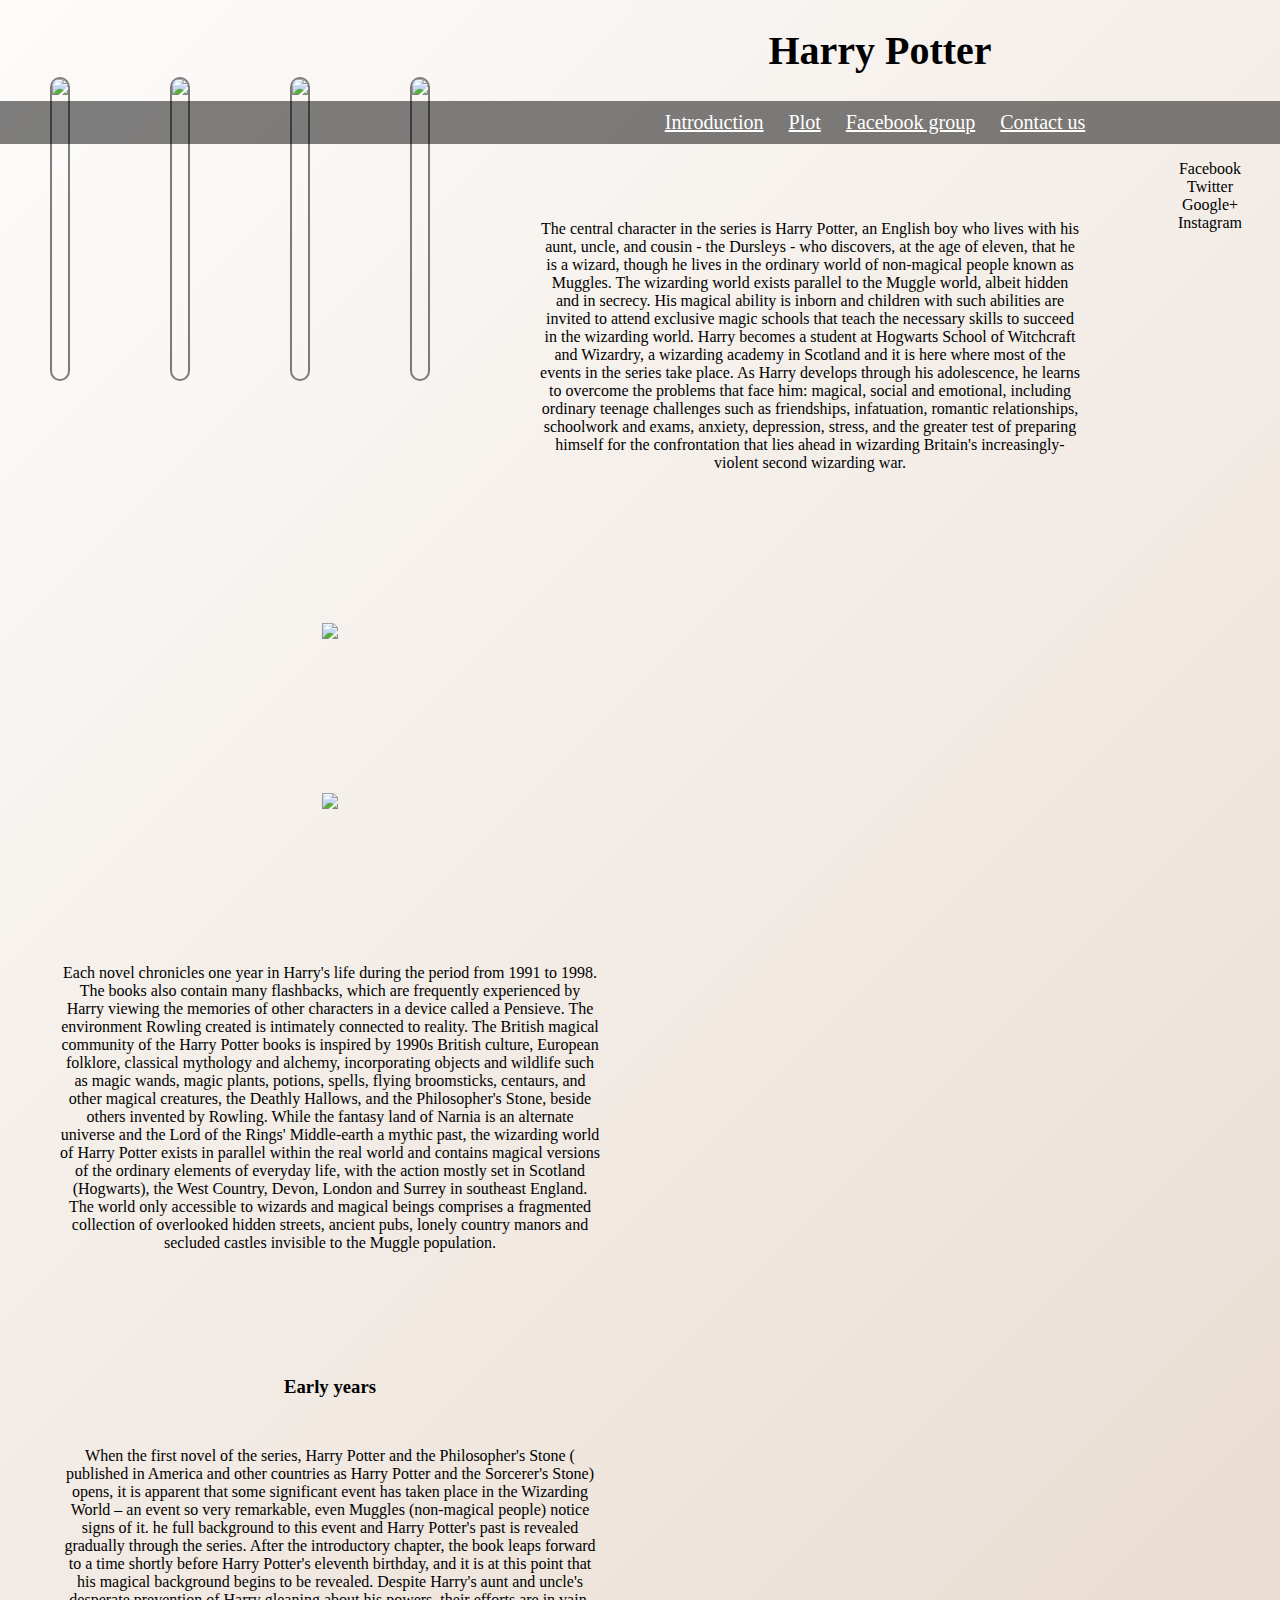
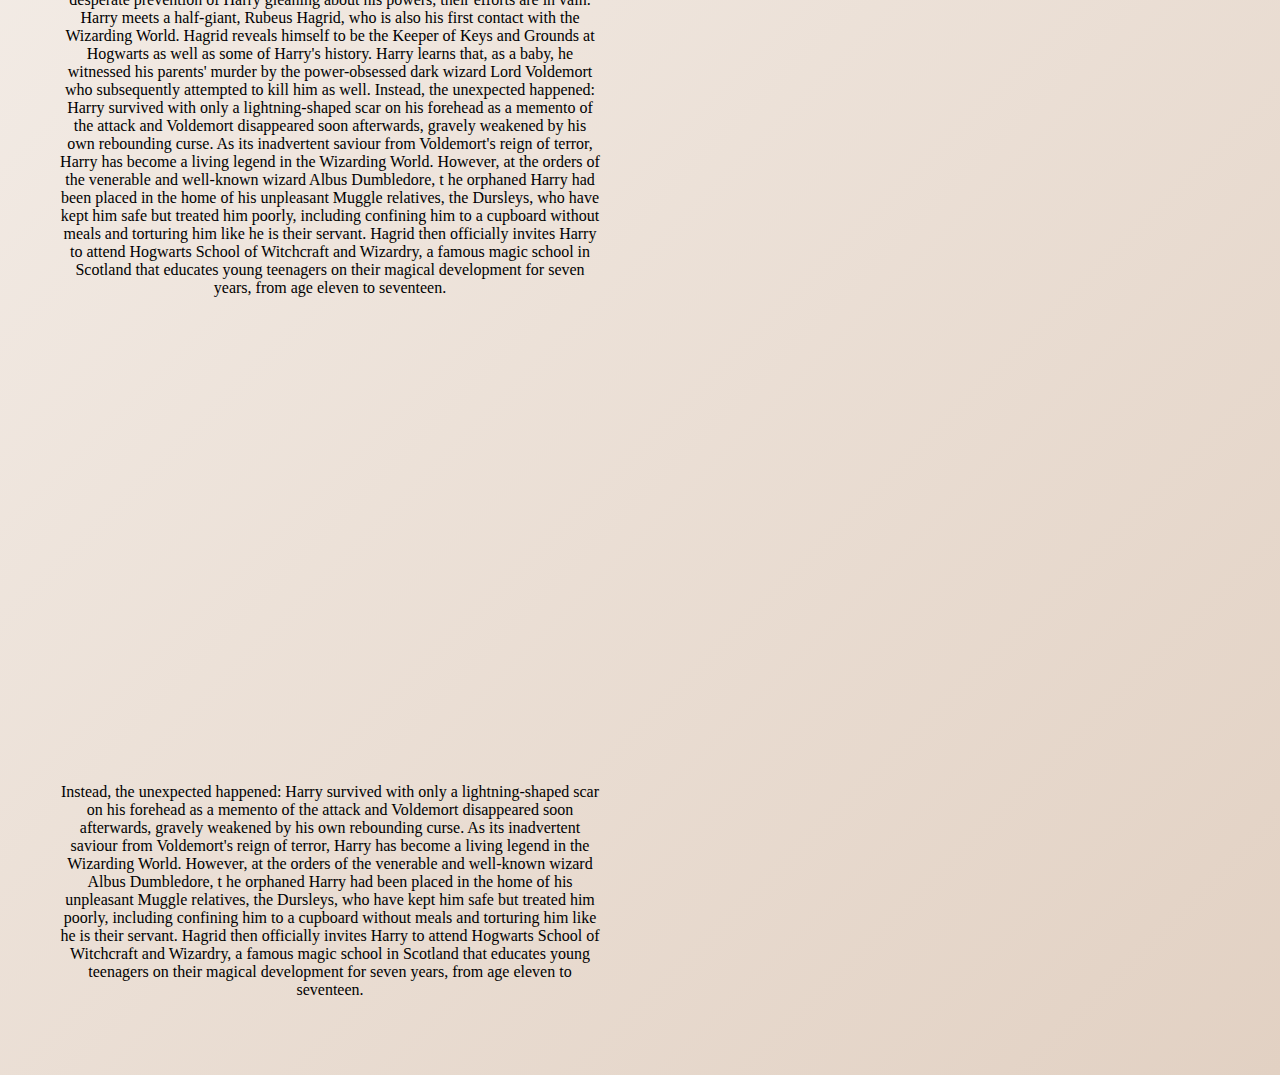
==== about.html @ 07f068e3 "Almost ready site" ====
<!DOCTYPE html>
<html>
	<head>
		<meta charset="utf-8">
		<title>Harry Potter</title>
		<link rel="stylesheet" href="style.css">
	</head>
	<body>
		<header>
			<img src="face.jpg" class="face" align="left">
			<img src="face1.jpg" class="face" align="left">
			<img src="face2.jpg" class="face" align="left">
			<img src="face3.jpg" class="face" align="left">
			<h1>Harry Potter</h2>
			<nav>
				<ul class="menu">
					<li class="item"><a href="index.html">Introduction</a></li>
					<li class="item"><a href="about.html">Plot</a></li>
					<li class="item"><a href="https://www.facebook.com/harrypottermovie/">Facebook group</a></li>
					<li class="item"><a href="contact.html">Contact us</a></li>
				</ul>
			</nav>
		</header>
		<div class="context">
			<p>
				The central character in the series is Harry Potter, an English boy who lives with his aunt, 
				uncle, and cousin - the Dursleys - who discovers, at the age of eleven, that he is a wizard, 
				though he lives in the ordinary world of non-magical people known as Muggles.
				The wizarding world exists parallel to the Muggle world, albeit hidden and in secrecy.
				His magical ability is inborn and children with such abilities are invited to attend exclusive magic schools 
				that teach the necessary skills to succeed in the wizarding world. Harry becomes a student at Hogwarts School 
				of Witchcraft and Wizardry, a wizarding academy in Scotland and it is here where most of the events in the series take place. 
				As Harry develops through his adolescence, he learns to overcome the problems that face him: magical, social and emotional, 
				including ordinary teenage challenges such as friendships, infatuation, romantic relationships, schoolwork and exams, 
				anxiety, depression, stress, and the greater test of preparing himself for the confrontation that lies 
				ahead in wizarding Britain's increasingly-violent second wizarding war.
			</p>			
		</div>
		<div class="context">
			<img src="plot2.jpg" class="plotim">
		</div>
		<div class="context">
			<img src="plot1.jpg" class="plotim">
		</div>
		<div class="context">
			<p>
				Each novel chronicles one year in Harry's life during the period from 1991 to 1998.
				The books also contain many flashbacks, 
				which are frequently experienced by Harry viewing the memories of other characters in a device called a Pensieve.
				The environment Rowling created is intimately connected to reality. 
				The British magical community of the Harry Potter books is inspired by 1990s British culture, 
				European folklore, classical mythology and alchemy, incorporating objects and wildlife such as magic wands, 
				magic plants, potions, spells, flying broomsticks, centaurs, and other magical creatures, the Deathly Hallows, 
				and the Philosopher's Stone, beside others invented by Rowling. While the fantasy land of Narnia is an alternate universe 
				and the Lord of the Rings' Middle-earth a mythic past, the wizarding world of Harry Potter 
				exists in parallel within the real world and contains magical versions of the ordinary elements of everyday life, 
				with the action mostly set in Scotland (Hogwarts), the West Country, Devon, London and Surrey in southeast England.
				The world only accessible to wizards and magical beings comprises a fragmented collection of overlooked hidden streets,
				ancient pubs, lonely country manors and secluded castles invisible to the Muggle population.
			</p>			
		</div>
		<div class="context">
			<h3>Early years</h3>
			<p>
				When the first novel of the series, Harry Potter and the Philosopher's Stone (
				published in America and other countries as Harry Potter and the Sorcerer's Stone) opens, 
				it is apparent that some significant event has taken place in the Wizarding World – 
				an event so very remarkable, even Muggles (non-magical people) notice signs of it. 
				he full background to this event and Harry Potter's past is revealed gradually through the series. 
				After the introductory chapter, the book leaps forward to a time shortly before Harry Potter's eleventh birthday, 
				and it is at this point that his magical background begins to be revealed.
				Despite Harry's aunt and uncle's desperate prevention of Harry gleaning about his powers,
				their efforts are in vain. Harry meets a half-giant, Rubeus Hagrid, who is also his first contact with the Wizarding World.
				Hagrid reveals himself to be the Keeper of Keys and Grounds at Hogwarts as well as some of Harry's history.
				Harry learns that, as a baby, he witnessed his parents' murder by the power-obsessed dark wizard Lord Voldemort
				who subsequently attempted to kill him as well. Instead, the unexpected happened: 
				Harry survived with only a lightning-shaped scar on his forehead as a memento of the attack and Voldemort 
				disappeared soon afterwards, gravely weakened by his own rebounding curse. 
				As its inadvertent saviour from Voldemort's reign of terror, 
				Harry has become a living legend in the Wizarding World. However, 
				at the orders of the venerable and well-known wizard Albus Dumbledore, t
				he orphaned Harry had been placed in the home of his unpleasant Muggle relatives, 
				the Dursleys, who have kept him safe but treated him poorly, including confining him to a cupboard 
				without meals and torturing him like he is their servant. Hagrid then officially invites Harry to 
				attend Hogwarts School of Witchcraft and Wizardry, 
				a famous magic school in Scotland that educates young teenagers on their magical development for seven years, 
				from age eleven to seventeen.
			</p>
		</div>
		<div class="context">
			<iframe width="500" height="250" src="https://www.youtube.com/embed/L3AdfZ346wg" frameborder="0" allowfullscreen class="video"></iframe>
		</div>
		<div class="context">
			<p>
				Instead, the unexpected happened: 
				Harry survived with only a lightning-shaped scar on his forehead as a memento of the attack and Voldemort 
				disappeared soon afterwards, gravely weakened by his own rebounding curse. 
				As its inadvertent saviour from Voldemort's reign of terror, 
				Harry has become a living legend in the Wizarding World. However, 
				at the orders of the venerable and well-known wizard Albus Dumbledore, t
				he orphaned Harry had been placed in the home of his unpleasant Muggle relatives, 
				the Dursleys, who have kept him safe but treated him poorly, including confining him to a cupboard 
				without meals and torturing him like he is their servant. Hagrid then officially invites Harry to 
				attend Hogwarts School of Witchcraft and Wizardry, 
				a famous magic school in Scotland that educates young teenagers on their magical development for seven years, 
				from age eleven to seventeen.
			</p>
		</div>
		<ul>
					<li class="item">Facebook</li>
					<li class="item">Twitter</li>
					<li class="item">Google+</li>
					<li class="item">Instagram</li>
				</ul>
	</body>
</html>
---- style.css ----
body {
	background-image: linear-gradient(135deg, #fdfcfb 0%, #e2d1c3 100%);	
	background-position: center;
	text-align: center;
	color: black;
	margin: 0;
}

.face {
	height: 300px;
	border-radius: 20px;
	border: 2px solid rgba(0,0,0,0.5);
	margin: 50px;
}

.menu {
    padding: 10px;
    background: rgba(0,0,0,0.5);
	margin: 0;
	font-size: 20px;
}
.item {
    display: inline;
    padding: 0px 10px 0px 10px;
}

.context {	
	width: 600px;
	float: left;
	margin: 30px;
}

.photo {
	height: 200px;
	margin: 40px;
}

.video {
	margin: 10px;
}

.plotim {
	width: 500px;
	margin: 45px;
}

.myForm {
font-family: "Lucida Sans Unicode", "Lucida Grande", sans-serif;
font-size: 0.8em;
width: 30em;
padding: 1em;
}

.myForm * {
box-sizing: border-box;
}

.myForm label {
padding: 0;
font-weight: bold;
text-align: right;
display: block;
}

.myForm input,
.myForm select,
.myForm textarea {
margin-left: 2em;
float: right;
width: 20em;
border: 1px solid #ccc;
font-family: "Lucida Sans Unicode", "Lucida Grande", sans-serif;
font-size: 0.9em;
padding: 0.3em;
}

.myForm textarea {
height: 100px;
}

.myForm button {
padding: 1em;
border-radius: 0.5em;
background: #eee;
border: none;
font-weight: bold;
margin-left: 14em;
margin-top: 1.8em;
}

.myForm button:hover {
background: #ccc;
cursor: pointer;
}

a {	
	color: white;
}

p {
	padding: 30px;
	text-align: center;
}

h1 {
	font-size: 40px; 
}

 @media (max-width: 500px){
h1 {
	font-size: 36px; 
}
 
li {
    display: block;
    padding: 5px;
}
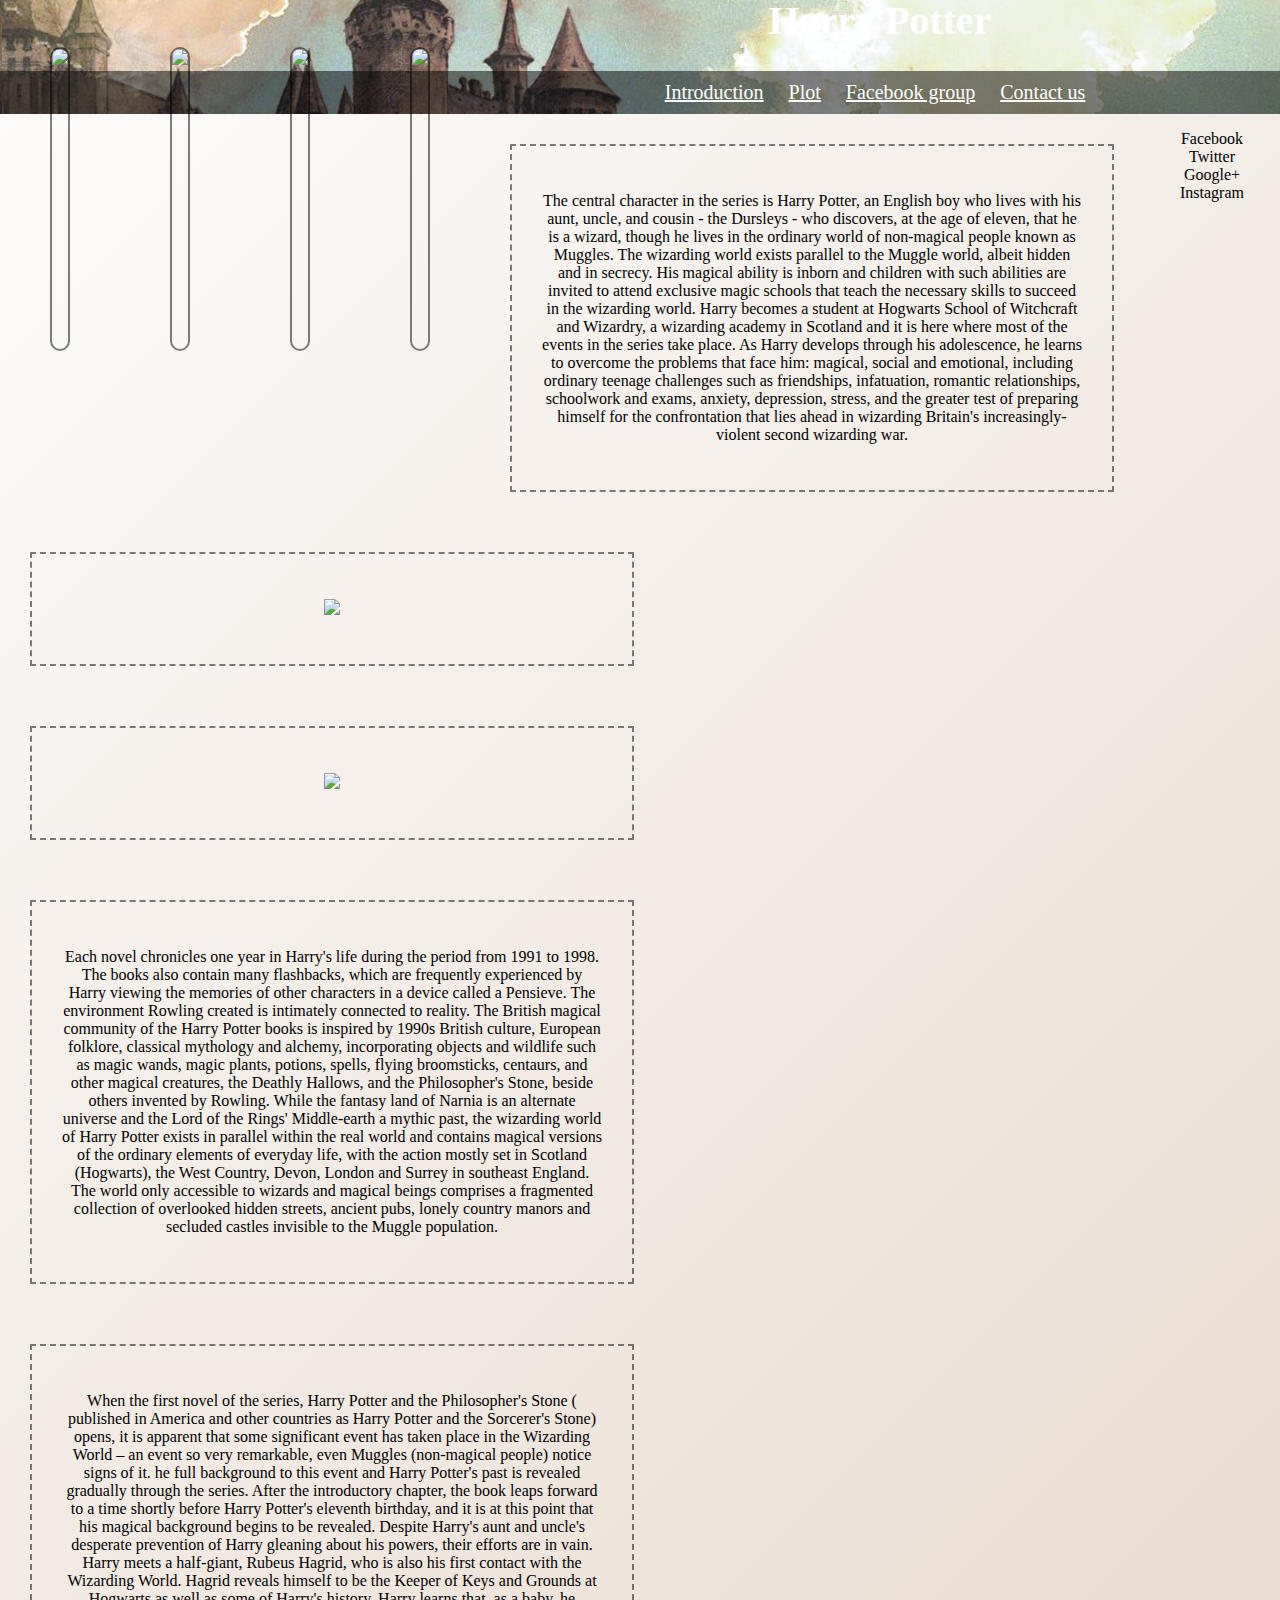
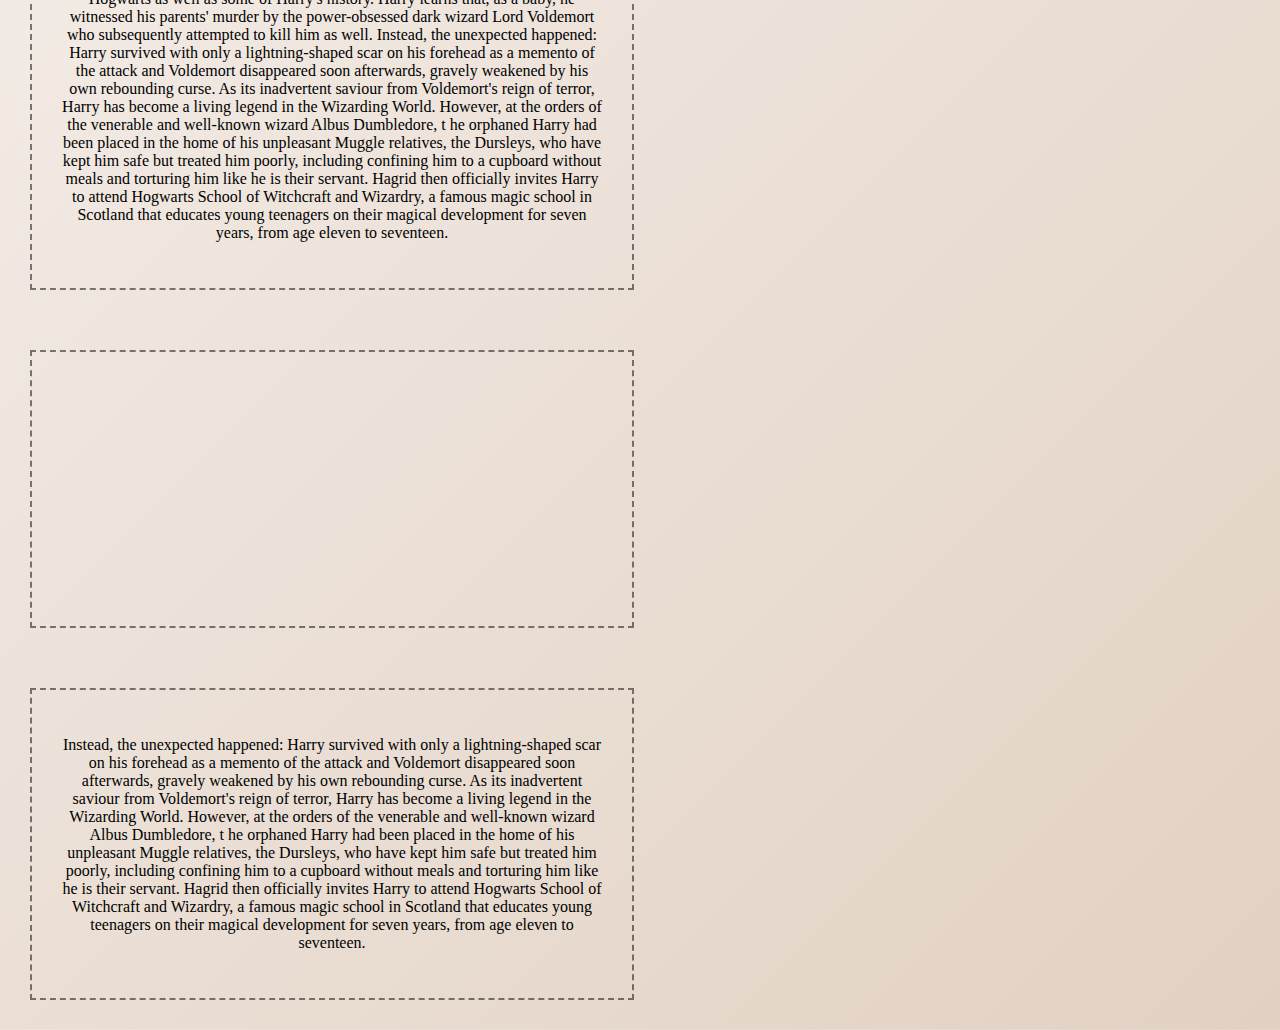
==== commit 45d4d786: "Finial commit" ====
--- a/about.html
+++ b/about.html
@@ -60,7 +60,6 @@
 			</p>			
 		</div>
 		<div class="context">
-			<h3>Early years</h3>
 			<p>
 				When the first novel of the series, Harry Potter and the Philosopher's Stone (
 				published in America and other countries as Harry Potter and the Sorcerer's Stone) opens, 
--- a/style.css
+++ b/style.css
@@ -1,3 +1,11 @@
+header {
+	background-image: url("hbg.jpg");
+	background-repeat: no-repeat;
+	background-size: cover;
+	background-position: center;
+	margin-top: -30px;
+}
+
 body {
 	background-image: linear-gradient(135deg, #fdfcfb 0%, #e2d1c3 100%);	
 	background-position: center;
@@ -25,6 +33,7 @@
 }
 
 .context {	
+	border: 2px dashed rgba(0,0,0,0.5);
 	width: 600px;
 	float: left;
 	margin: 30px;
@@ -104,14 +113,5 @@
 
 h1 {
 	font-size: 40px; 
-}
-
- @media (max-width: 500px){
-h1 {
-	font-size: 36px; 
-}
- 
-li {
-    display: block;
-    padding: 5px;
+	color: white;
 }